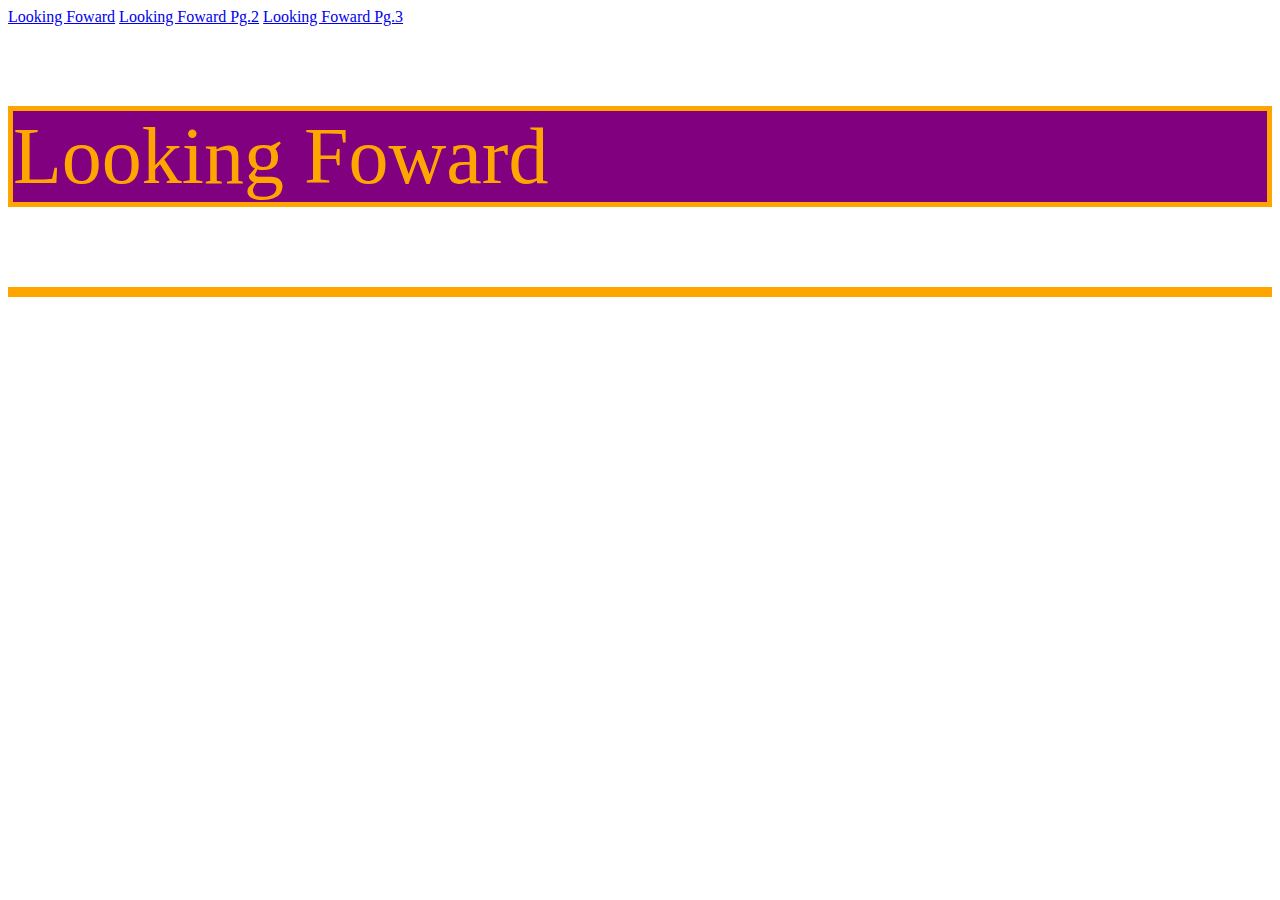
==== Page1.html @ 63f7a4de "Page1.html" ====
<!DOCTYPE html>
<html>
<head>
<title>Page 2</title>
     <link rel="stylesheet" href="index.css">
</head>
<body id="page2-background">
      <div class="topnav">
 
 
  <a href="index.html"> Looking Foward</a>
            <a class="active"href="Page1.html">Looking Foward Pg.2</a>
 <a href="Page2.html">Looking Foward Pg.3</a>
  
</div>
<h1 style="color: Purple; text-align:center;"> </h1>
    <div class="text-content">
<p style="color:Orange;background-color:#800080;border:5px solid Orange;font-size:80px;">
         Looking Foward
        </p>
         <p style="color:Orange;background-color:#800080;border:5px solid Orange;font-size:30px;">

           </p>
    </div>

</body>
</html>
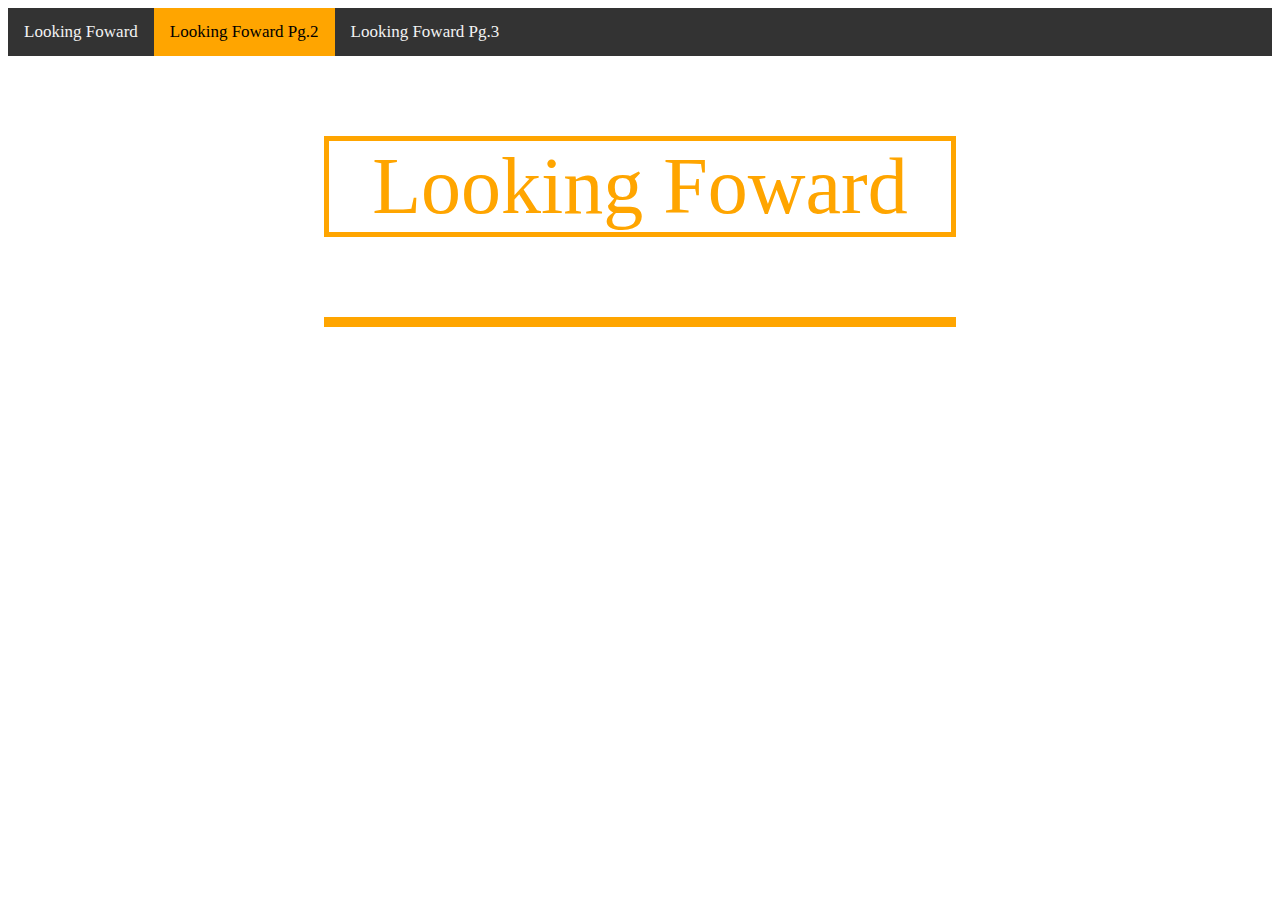
==== commit f1fa619e: "Update Page1.html" ====
--- a/Page1.html
+++ b/Page1.html
@@ -15,10 +15,10 @@
 </div>
 <h1 style="color: Purple; text-align:center;"> </h1>
     <div class="text-content">
-<p style="color:Orange;background-color:#800080;border:5px solid Orange;font-size:80px;">
+<p style="color:Orange;background-color:#80008000;border:5px solid Orange;font-size:80px;">
          Looking Foward
         </p>
-         <p style="color:Orange;background-color:#800080;border:5px solid Orange;font-size:30px;">
+         <p style="color:Orange;background-color:#80008000;border:5px solid Orange;font-size:30px;">
 
            </p>
     </div>
--- a/index.css
+++ b/index.css
@@ -0,0 +1,75 @@
+#home { ;
+    background: url('') no-repeat 0px 0px white;
+    background-size: 100%;
+    background-attachment: fixed;
+}
+
+#page2-background { ;
+    background: url('') no-repeat 0px 0px white;
+    background-size: 100%;
+    background-attachment: Center;
+}
+
+#index-background { ;
+    background: url('') no-repeat 0px 0px white;
+    background-size: 100%;
+    background-attachment: fixed;
+}
+.tumadre {
+    float:right;
+    opacity:0;
+}
+.tumadre:hover {
+    opacity:1;
+}
+
+
+h2{text-align:center; font-size:50px;}
+ 
+p{border:2px solid red;
+   background-color:#9EB2F7;
+    text-align:center}
+
+p{border:2px solid black;}
+
+/* Add a black background color to the top navigation */
+.topnav {
+  background-color: #333;
+  overflow: hidden;
+}
+
+/* Style the links inside the navigation bar */
+.topnav a {
+  float: left;
+  color: #f2f2f2;
+  text-align: center;
+  padding: 14px 16px;
+  text-decoration: none;
+  font-size: 17px;
+  -webkit-transition:all 0.5s;
+}
+1 #ddd  #E26F25 
+/* Change the color of links on hover */
+.topnav a:hover {
+  background-color: #224982 #ddd;
+  color: black;
+}
+
+/* Add a color to the active/current link */
+.topnav a.active {
+  background-color: Orange;
+  color: Black;
+}
+
+.text-content {
+    width: 50%;
+    margin: auto;
+}
+
+.home-text-content {
+    margin: 220px auto;
+}
+
+.title {
+    font-size: 60px;
+}
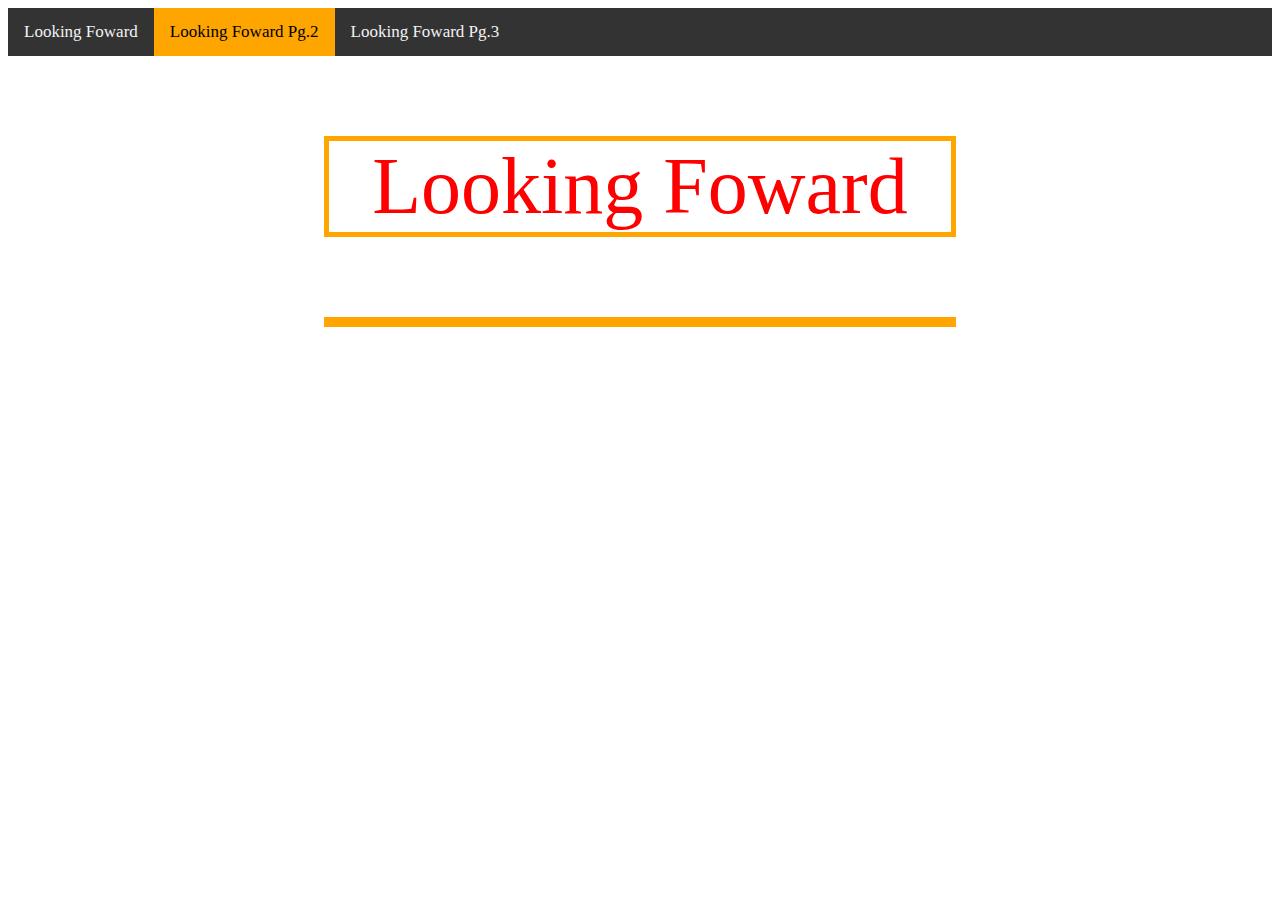
==== commit 71b7785c: "Update Page1.html" ====
--- a/Page1.html
+++ b/Page1.html
@@ -15,10 +15,10 @@
 </div>
 <h1 style="color: Purple; text-align:center;"> </h1>
     <div class="text-content">
-<p style="color:Orange;background-color:#80008000;border:5px solid Orange;font-size:80px;">
+<p style="color:Red;background-color:#80008000;border:5px solid Orange;font-size:80px;">
          Looking Foward
         </p>
-         <p style="color:Orange;background-color:#80008000;border:5px solid Orange;font-size:30px;">
+         <p style="color:Red;background-color:#80008000;border:5px solid Orange;font-size:30px;">
 
            </p>
     </div>
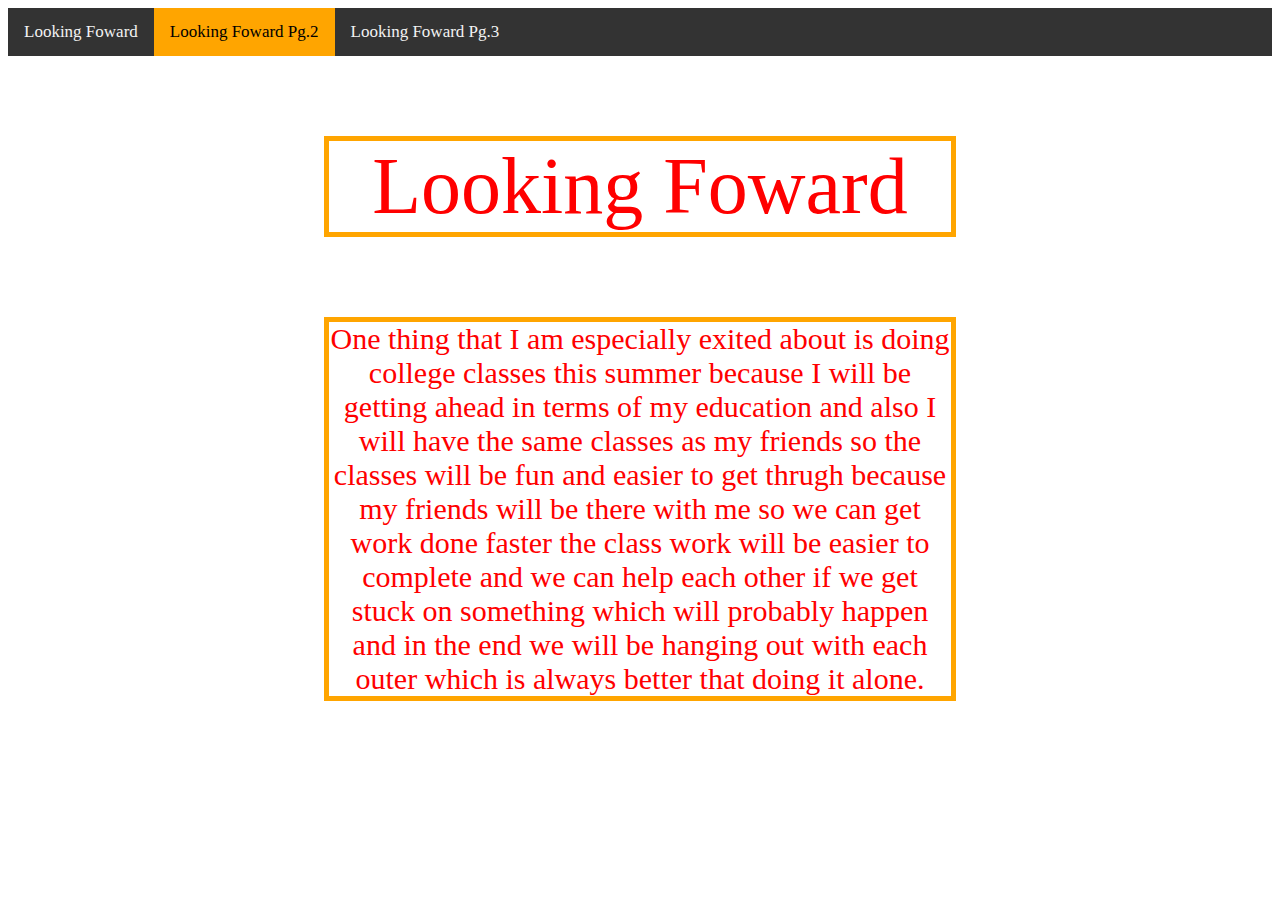
==== commit 331ef4df: "Update Page1.html" ====
--- a/Page1.html
+++ b/Page1.html
@@ -19,7 +19,7 @@
          Looking Foward
         </p>
          <p style="color:Red;background-color:#80008000;border:5px solid Orange;font-size:30px;">
-
+One thing that I am especially exited about is doing college classes this summer because I will be getting ahead in terms of my education and also I will have the same classes as my friends so the classes will be fun and easier to get thrugh because my friends will be there with me so we can get work done faster the class work will be easier to complete and we can help each other if we get stuck on something which will probably happen and in the end we will be hanging out with each outer which is always better that doing it alone.
            </p>
     </div>
 
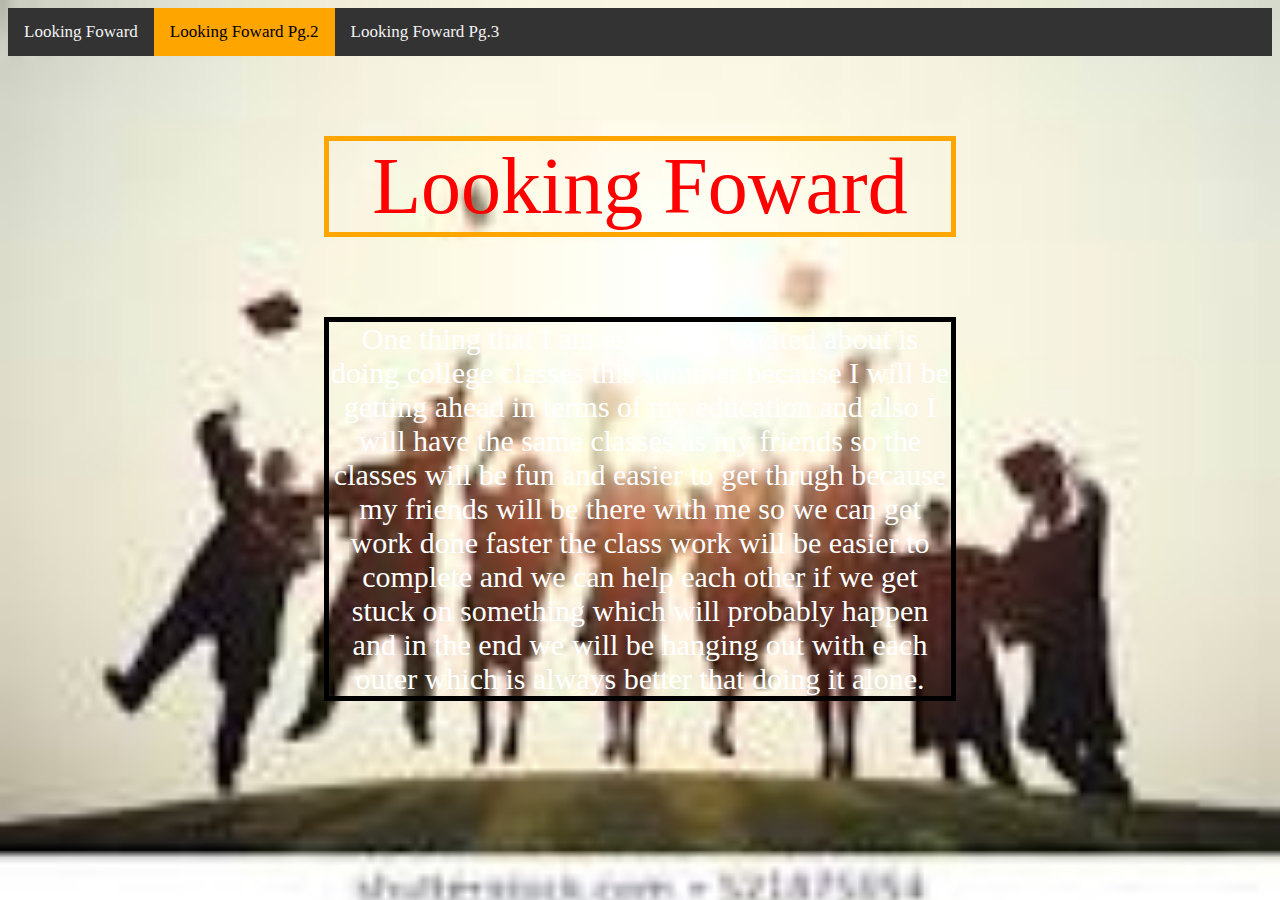
==== commit 65215909: "Update Page1.html" ====
--- a/Page1.html
+++ b/Page1.html
@@ -18,8 +18,8 @@
 <p style="color:Red;background-color:#80008000;border:5px solid Orange;font-size:80px;">
          Looking Foward
         </p>
-         <p style="color:Red;background-color:#80008000;border:5px solid Orange;font-size:30px;">
-One thing that I am especially exited about is doing college classes this summer because I will be getting ahead in terms of my education and also I will have the same classes as my friends so the classes will be fun and easier to get thrugh because my friends will be there with me so we can get work done faster the class work will be easier to complete and we can help each other if we get stuck on something which will probably happen and in the end we will be hanging out with each outer which is always better that doing it alone.
+         <p style="color:White;background-color:#80008000;border:5px solid Black;font-size:30px;">
+One thing that I am especially excited about is doing college classes this summer because I will be getting ahead in terms of my education and also I will have the same classes as my friends so the classes will be fun and easier to get thrugh because my friends will be there with me so we can get work done faster the class work will be easier to complete and we can help each other if we get stuck on something which will probably happen and in the end we will be hanging out with each outer which is always better that doing it alone.
            </p>
     </div>
 
--- a/index.css
+++ b/index.css
@@ -1,17 +1,17 @@
 #home { ;
-    background: url('') no-repeat 0px 0px white;
+    background: url('https://images-na.ssl-images-amazon.com/images/I/61%2BenaYF-wL._AC_SL1500_.jpg') no-repeat 0px 0px white;
     background-size: 100%;
     background-attachment: fixed;
 }
 
 #page2-background { ;
-    background: url('') no-repeat 0px 0px white;
+    background: url('[data-uri]') no-repeat 0px 0px white;
     background-size: 100%;
     background-attachment: Center;
 }
 
 #index-background { ;
-    background: url('') no-repeat 0px 0px white;
+    background: url('https://encrypted-tbn0.gstatic.com/images?q=tbn%3AANd9GcRNth8fcAKL_0TZMPIuEJwal8ZCQIo9fnjOxKJmKh877S7z5qrn&usqp=CAU') no-repeat 0px 0px white;
     background-size: 100%;
     background-attachment: fixed;
 }
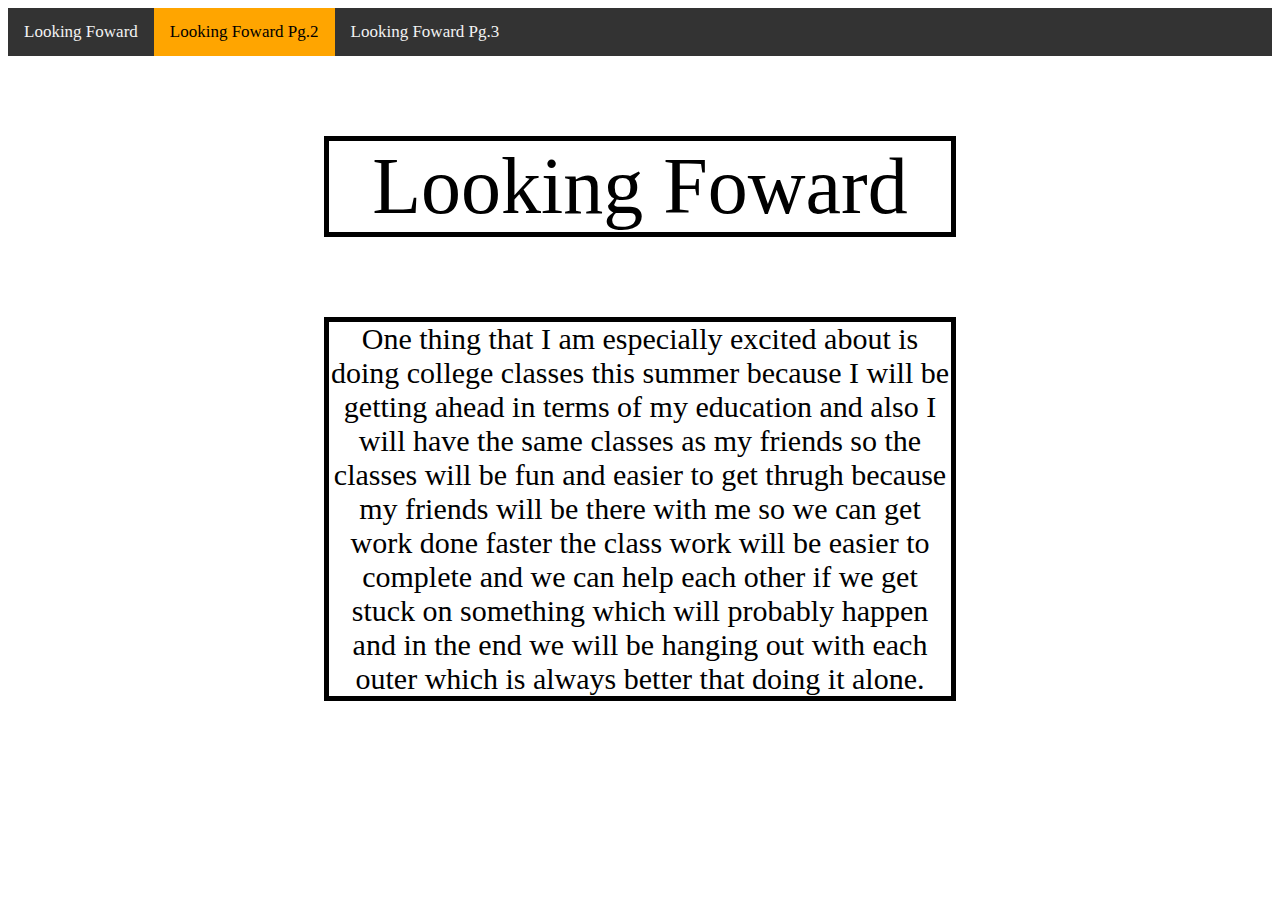
==== commit c718a4df: "Update Page1.html" ====
--- a/Page1.html
+++ b/Page1.html
@@ -15,10 +15,10 @@
 </div>
 <h1 style="color: Purple; text-align:center;"> </h1>
     <div class="text-content">
-<p style="color:Red;background-color:#80008000;border:5px solid Orange;font-size:80px;">
+<p style="color:Black;background-color:#80008000;border:5px solid Black;font-size:80px;">
          Looking Foward
         </p>
-         <p style="color:White;background-color:#80008000;border:5px solid Black;font-size:30px;">
+         <p style="color:Black;background-color:#80008000;border:5px solid Black;font-size:30px;">
 One thing that I am especially excited about is doing college classes this summer because I will be getting ahead in terms of my education and also I will have the same classes as my friends so the classes will be fun and easier to get thrugh because my friends will be there with me so we can get work done faster the class work will be easier to complete and we can help each other if we get stuck on something which will probably happen and in the end we will be hanging out with each outer which is always better that doing it alone.
            </p>
     </div>
--- a/index.css
+++ b/index.css
@@ -5,9 +5,9 @@
 }
 
 #page2-background { ;
-    background: url('[data-uri]') no-repeat 0px 0px white;
+    background: url('https://www.kiplinger.com/slideshow/college/T012-S001-best-and-worst-liberal-arts-majors-for-your-career/images/intro.jpg') no-repeat 0px 0px white;
     background-size: 100%;
-    background-attachment: Center;
+    background-attachment: fixed;
 }
 
 #index-background { ;
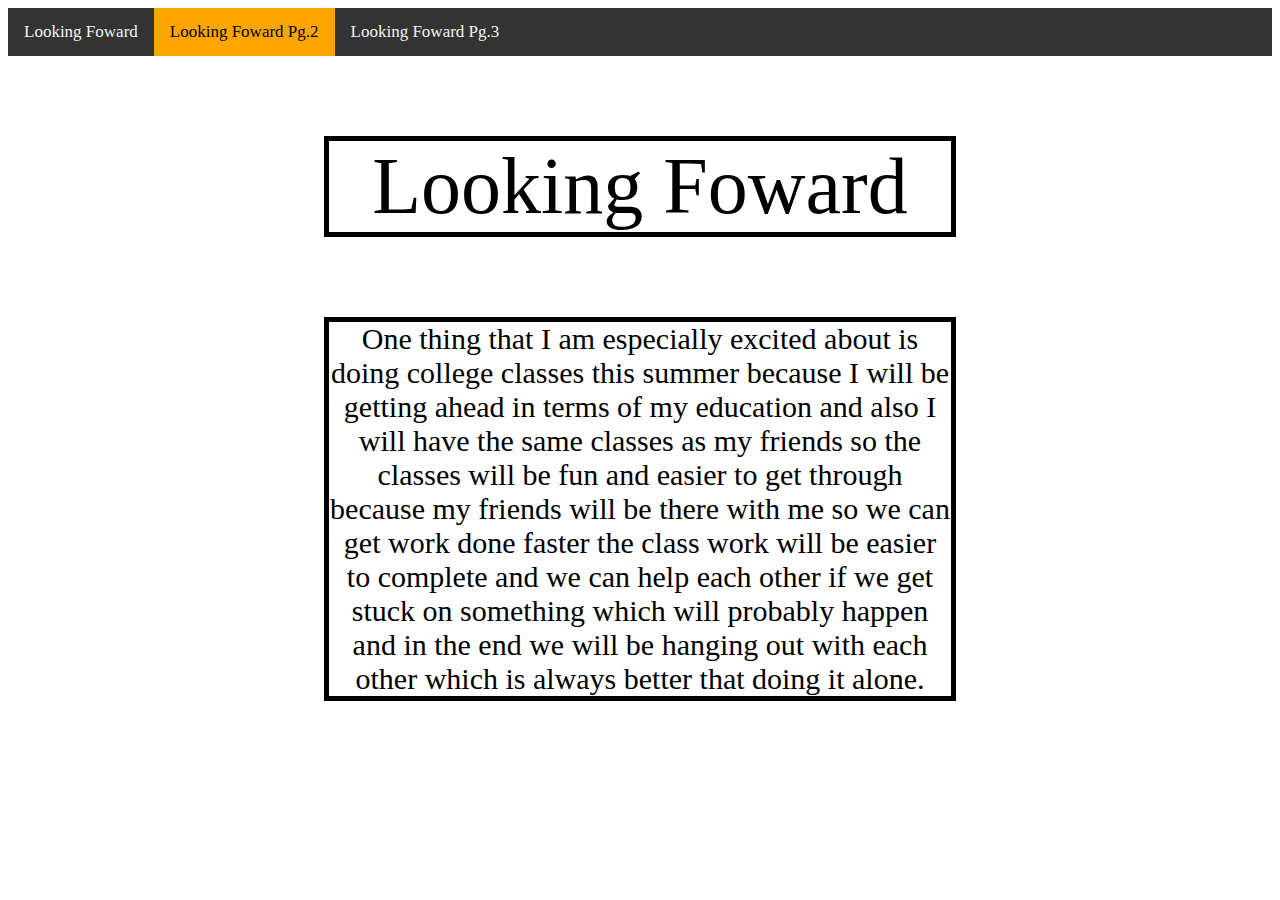
==== commit cf019a4c: "Update Page1.html" ====
--- a/Page1.html
+++ b/Page1.html
@@ -19,7 +19,7 @@
          Looking Foward
         </p>
          <p style="color:Black;background-color:#80008000;border:5px solid Black;font-size:30px;">
-One thing that I am especially excited about is doing college classes this summer because I will be getting ahead in terms of my education and also I will have the same classes as my friends so the classes will be fun and easier to get thrugh because my friends will be there with me so we can get work done faster the class work will be easier to complete and we can help each other if we get stuck on something which will probably happen and in the end we will be hanging out with each outer which is always better that doing it alone.
+One thing that I am especially excited about is doing college classes this summer because I will be getting ahead in terms of my education and also I will have the same classes as my friends so the classes will be fun and easier to get through because my friends will be there with me so we can get work done faster the class work will be easier to complete and we can help each other if we get stuck on something which will probably happen and in the end we will be hanging out with each other which is always better that doing it alone.
            </p>
     </div>
 
